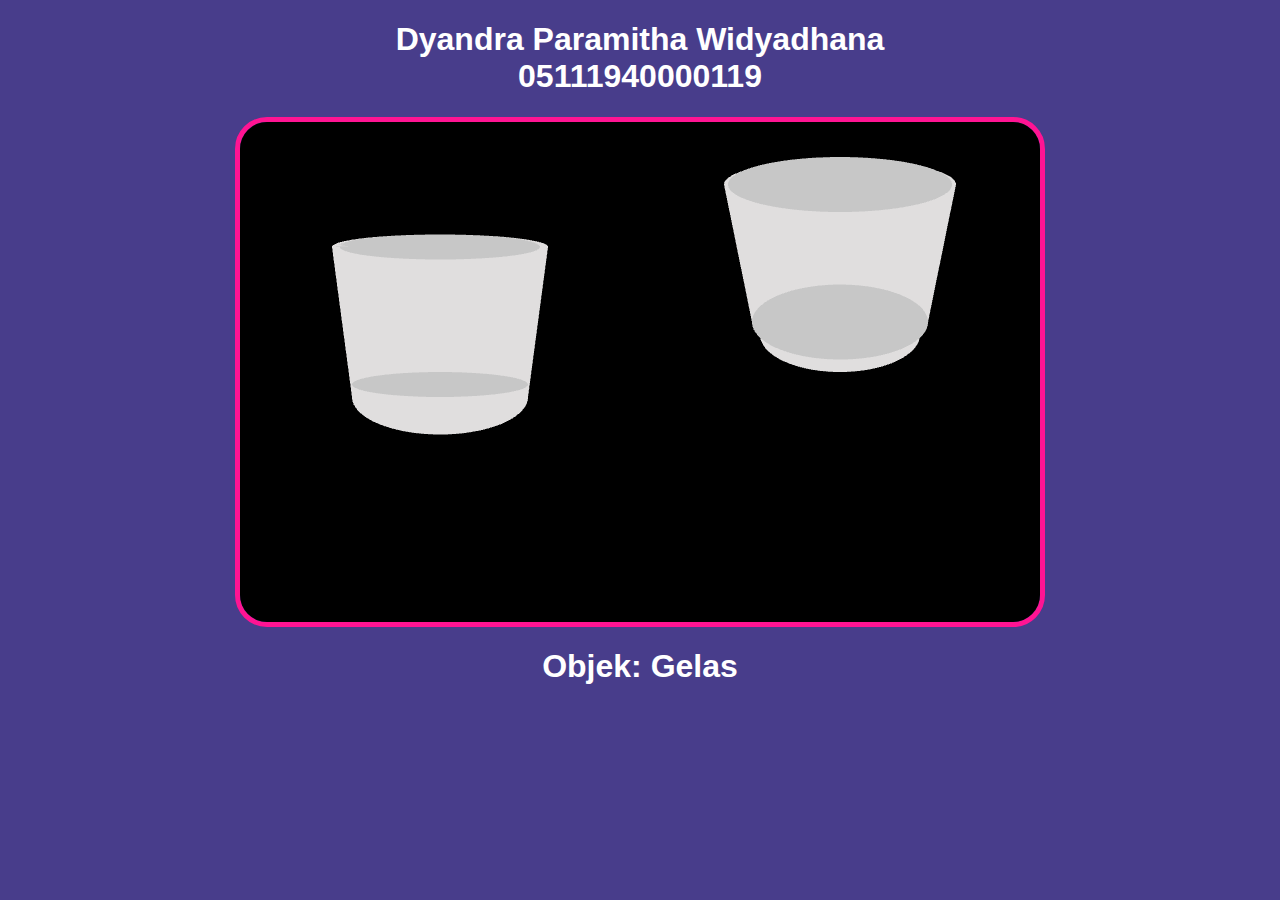
==== index.html @ 45cb88fb "committugas (not done/draft)" ====
<!DOCTYPE html>
<html lang="en">

<head>
    <meta charset="UTF-8">
    <meta http-equiv="X-UA-Compatible" content="IE=edge">
    <meta name="viewport" content="width=device-width, initial-scale=1.0">
    <title>Tugas 1 Grafkom</title>
    <script src="./main.js"></script>
    <script src="./vertex.js"></script>
    <style>
        *{
            font-family: -apple-system, BlinkMacSystemFont, 'Segoe UI', Roboto, Oxygen, Ubuntu, Cantarell, 'Open Sans', 'Helvetica Neue', sans-serif;
            background-color: darkslateblue;
        }

        h1,
        h2 {
            text-align: center;
            color: white;
        }

        canvas {
            margin-left: auto;
            margin-right: auto;
            display: block;
            text-align: center;
            border-radius: 2rem;
            border: 5px solid deeppink;
            width: 800px;
        }
    </style>
</head>

<body onload="main()">
    <h1>Dyandra Paramitha Widyadhana<br> 05111940000119</h1>
    <div class="container">
        <canvas id="myCanvas" width="800" height="500">
            Gagal memuat WebGL
        </canvas>
    </div>
    <h1>Objek: Gelas</h1>
</body>

</html>
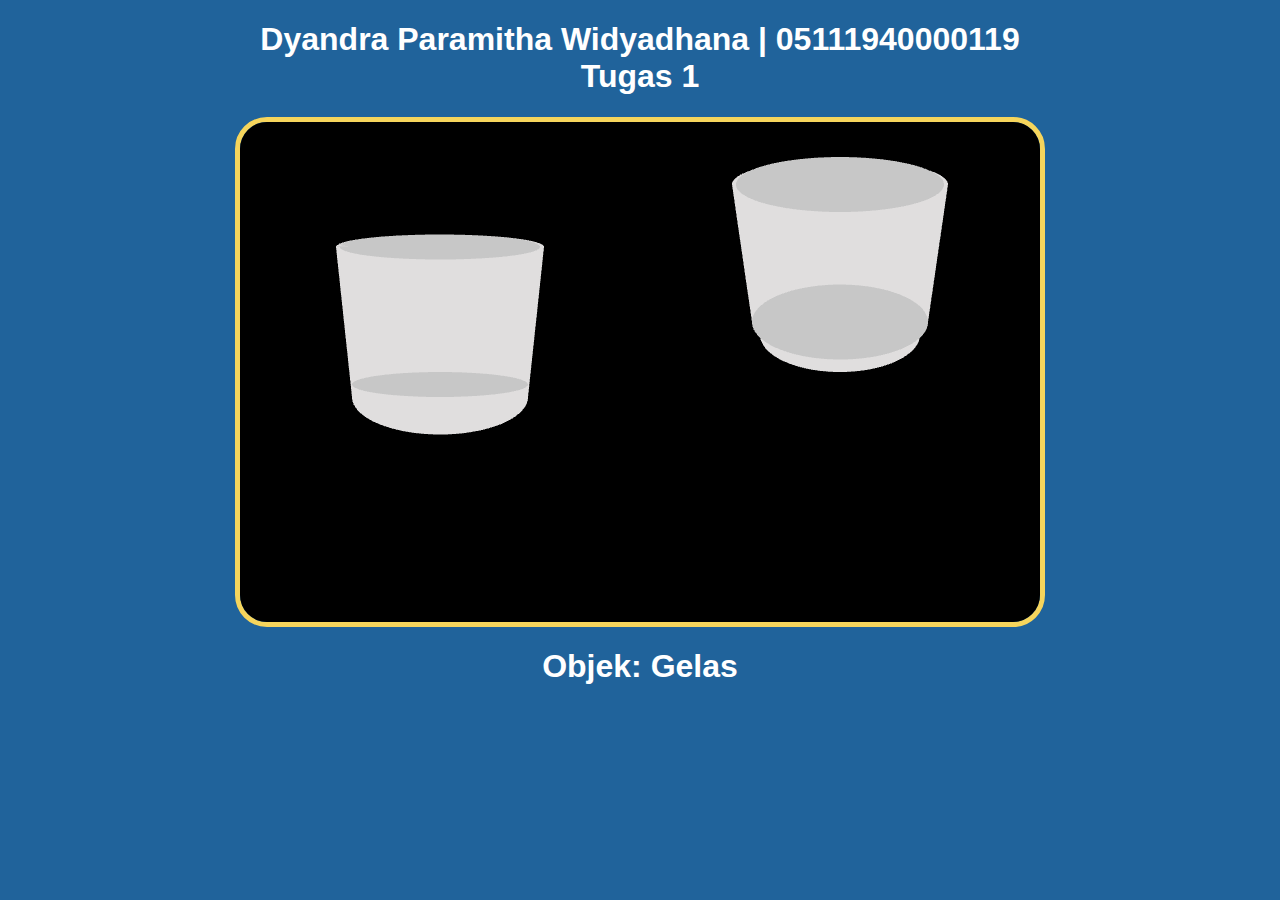
==== commit 324fafa6: "update" ====
--- a/index.html
+++ b/index.html
@@ -8,32 +8,12 @@
     <title>Tugas 1 Grafkom</title>
     <script src="./main.js"></script>
     <script src="./vertex.js"></script>
-    <style>
-        *{
-            font-family: -apple-system, BlinkMacSystemFont, 'Segoe UI', Roboto, Oxygen, Ubuntu, Cantarell, 'Open Sans', 'Helvetica Neue', sans-serif;
-            background-color: darkslateblue;
-        }
+    <link rel="stylesheet" href="style.css">
 
-        h1,
-        h2 {
-            text-align: center;
-            color: white;
-        }
-
-        canvas {
-            margin-left: auto;
-            margin-right: auto;
-            display: block;
-            text-align: center;
-            border-radius: 2rem;
-            border: 5px solid deeppink;
-            width: 800px;
-        }
-    </style>
 </head>
 
 <body onload="main()">
-    <h1>Dyandra Paramitha Widyadhana<br> 05111940000119</h1>
+    <h1>Dyandra Paramitha Widyadhana | 05111940000119<br>Tugas 1</h1>
     <div class="container">
         <canvas id="myCanvas" width="800" height="500">
             Gagal memuat WebGL
--- a/style.css
+++ b/style.css
@@ -0,0 +1,22 @@
+* {
+    font-family: -apple-system, BlinkMacSystemFont, 'Segoe UI', Roboto, Oxygen, Ubuntu, Cantarell, 'Open Sans', 'Helvetica Neue', sans-serif;
+    background-color: #20639B;
+}
+
+h1,
+h2 {
+    text-align: center;
+    color: white;
+}
+
+canvas {
+    color: #173F5F;
+    margin-left: auto;
+    margin-right: auto;
+    display: block;
+    text-align: center;
+    border-radius: 2rem;
+    border: 5px solid#F6D55C;
+    width: 800px;
+    
+}